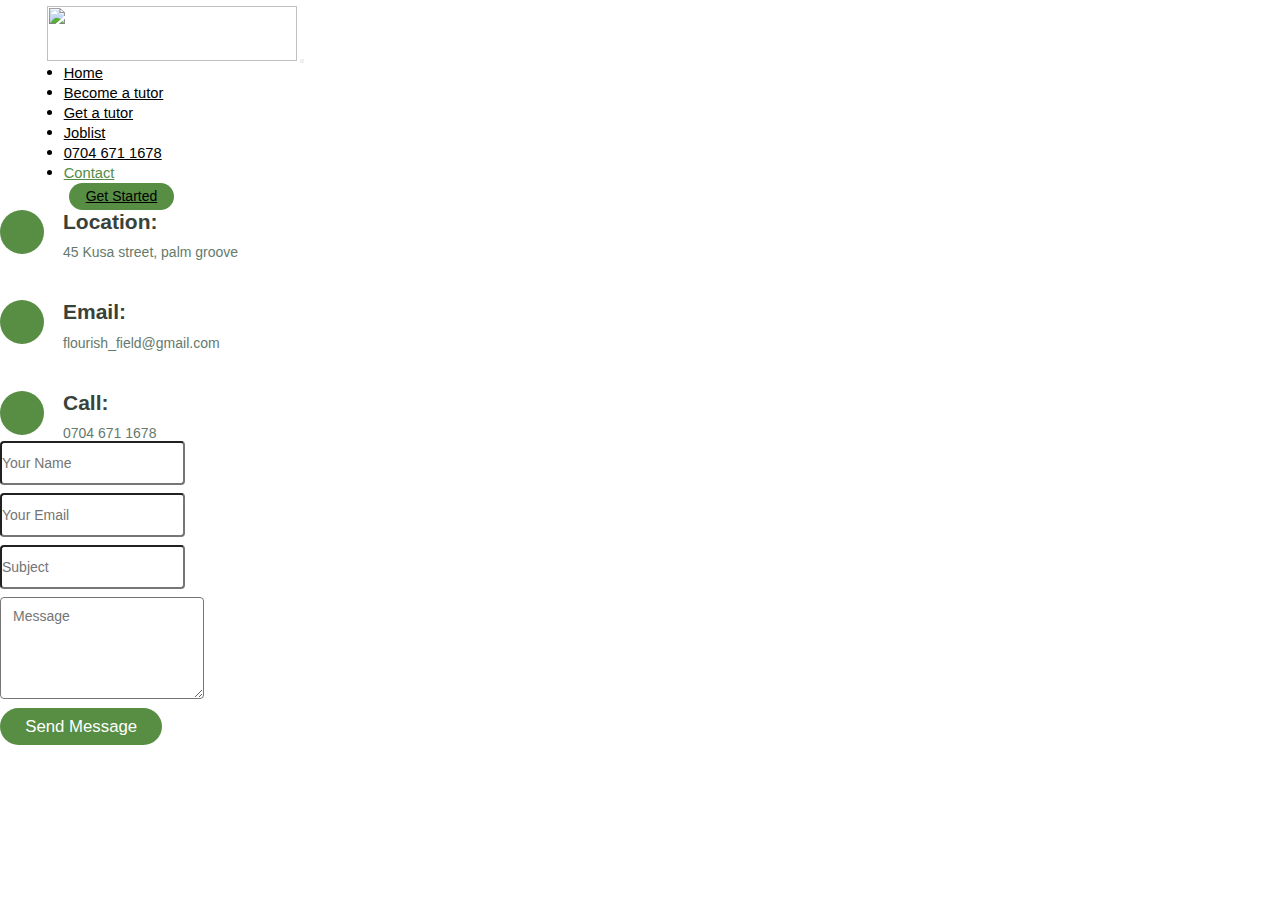
==== contact.html @ 43e8921d "flourish field landing page" ====
<!DOCTYPE html>
<html lang="en">
<head>
    <meta charset="UTF-8">
    <meta name="viewport" content="width=device-width, initial-scale=1.0">
    <title>Document</title>
    <link rel="stylesheet" href="https://stackpath.bootstrapcdn.com/bootstrap/4.5.0/css/bootstrap.min.css" integrity="sha384-9aIt2nRpC12Uk9gS9baDl411NQApFmC26EwAOH8WgZl5MYYxFfc+NcPb1dKGj7Sk" crossorigin="anonymous">
    <link rel="stylesheet" href="style.css">
    <script src="https://kit.fontawesome.com/8a36227a46.js" crossorigin="anonymous"></script>
</head>
<body>
  <!------ Navigation bar ------->
    <header>
        <nav class="navbar navbar-expand-lg  ">
            <a class="navbar-brand" href="#"><img src="https://res.cloudinary.com/dytnzt4jf/image/upload/v1593389877/flourish_field_vjxbkp.png" alt=""></a>
            <button class="navbar-toggler" type="button" data-toggle="collapse" data-target="#navbarNavDropdown" aria-controls="navbarNavDropdown" aria-expanded="false" aria-label="Toggle navigation">
              <span class="navbar-toggler-icon"></span>
            </button>
            <div class="collapse navbar-collapse other-side" id="navbarNavDropdown">
              <ul class="navbar-nav other-side">
                <li class="nav-item">
                    <a class="nav-link text-black" href="index.html">Home </a>
                </li>
                <li class="nav-item">
                  <a class="nav-link text-black" href="#">Become a tutor</a>
                </li>
                <li class="nav-item">
                  <a class="nav-link text-black" href="#">Get a tutor</a>
                </li>
                <li class="nav-item">
                    <a class="nav-link text-black" href="#"> Joblist</a>
                  </li>
                  <li class="nav-item">
                    <a class="nav-link text-black" href="#"> 0704 671 1678</a>
                  </li>
                  <li class="nav-item active">
                      <a class="nav-link text-black" href="contact.html">Contact</a>
                    </li>
                      <a href="courses.html" class="get-started-btn text-white ">Get Started</a>
              </ul>
            </div>
         </nav>   
    </header>

    <!-------- Contact form --------->
    <section id="contact" class="contact">
        <div class="container" data-aos="fade-up">
        <div class="row mt-5">
          <div class="col-lg-4">
            <div class="info">
              <div class="address">
                <i class="fas fa-map-marker-alt"></i>
                <h4>Location:</h4>
                <p>45 Kusa street, palm groove</p>
              </div>

              <div class="email">
                <i class="fas fa-envelope"></i>
                <h4>Email:</h4>
                <p>flourish_field@gmail.com</p>
              </div>

              <div class="phone">
                <i class="fas fa-phone-alt"></i>
                <h4>Call:</h4>
                <p>0704 671 1678</p>
              </div>

            </div>

          </div>

          <div class="col-lg-8 mt-5 mt-lg-0">

            <form class="php-email-form">
              <div class="form-row">
                <div class="col-md-6 form-group">
                  <input type="text" name="name" class="form-control" id="name" placeholder="Your Name" data-rule="minlen:4" data-msg="Please enter at least 4 chars" />
                  <div class="validate"></div>
                </div>
                <div class="col-md-6 form-group">
                  <input type="email" class="form-control" name="email" id="email" placeholder="Your Email" data-rule="email" data-msg="Please enter a valid email" />
                  <div class="validate"></div>
                </div>
              </div>
              <div class="form-group">
                <input type="text" class="form-control" name="subject" id="subject" placeholder="Subject" data-rule="minlen:4" data-msg="Please enter at least 8 chars of subject" />
                <div class="validate"></div>
              </div>
              <div class="form-group">
                <textarea class="form-control" name="message" rows="5" data-rule="required" data-msg="Please write something for us" placeholder="Message"></textarea>
                <div class="validate"></div>
              </div>
              <div class="text-center"><button type="submit">Send Message</button></div>
            </form>

          </div>

        </div>

      </div>
    </section>
    <script src="https://code.jquery.com/jquery-3.5.1.slim.min.js" integrity="sha384-DfXdz2htPH0lsSSs5nCTpuj/zy4C+OGpamoFVy38MVBnE+IbbVYUew+OrCXaRkfj" crossorigin="anonymous"></script>
    <script src="https://cdn.jsdelivr.net/npm/popper.js@1.16.0/dist/umd/popper.min.js" integrity="sha384-Q6E9RHvbIyZFJoft+2mJbHaEWldlvI9IOYy5n3zV9zzTtmI3UksdQRVvoxMfooAo" crossorigin="anonymous"></script>
    <script src="https://stackpath.bootstrapcdn.com/bootstrap/4.5.0/js/bootstrap.min.js" integrity="sha384-OgVRvuATP1z7JjHLkuOU7Xw704+h835Lr+6QL9UvYjZE3Ipu6Tp75j7Bh/kR0JKI" crossorigin="anonymous"></script>
</body>
</html>
---- style.css ----
*{
    margin: 0;
    padding: 0;
    box-sizing: border-box;
    font-size: 0.875em;
    font-family: "Open Sans", sans-serif;
}

/* --------NAVIGATION BAR---------- */
.navbar{
  background-color: #ffffff;
  padding: 0 5em;
  box-shadow: 1px 2px 9px rgba(0, 0, 0, 0.493);
}

.navbar-nav > li{
margin-left: 1em;
font-size: 1.2rem;
font-weight: 500;
}

.other-side{
    margin-left: auto;
}

.navbar img{
    width: 250px;
    height: 55px;
    margin-top: .8em;
}
.navbar a{
    color: black;
}

.navbar a:hover,  .navbar li:hover > a {
    color: #b3e61c;
    text-decoration: none;
  }

  .navbar .active > a {
    color: #558c44;
  }

  .navbar-toggler-icon i {
    color: #000;
    font-size: 1.5rem;
  }

  .get-started-btn {
    margin-left: 22px;
    background: #578e44;
    color: #ffffff;
    border-radius: 50px;
    padding: .4em 1.2em;
    white-space: nowrap;
    font-size: 1rem;
    display: inline-block;
    border: none;
  }
  
  .get-started-btn:hover  {
    background: #b4e61cbe;
  }
  
  @media (max-width: 768px) {
   .navbar img{
     width: 190px;
     height: 40px;
   }

    .navbar{
      padding: 0 1em;
    }
   
    .get-started-btn {
      padding: .3em .8em;
      margin: 0 18em 1em 1em;
    }
  }

  @media (max-width: 1024px){
    .navbar img{
      width: 250px;
      height: 60px;
    }
    .get-started-btn {
      padding: .3em 1em;
      margin: 0 45em 1em 1em;
    }
  }

  /* --------HERO SECTION---------- */
.hero-image {
    background-image: url("https://res.cloudinary.com/dytnzt4jf/image/upload/v1593371546/background_image_leflrj.jpg");
    background-color: #cccccc;
    width: 100%;
    height: 95vh;
    background-position: center;
    background-repeat: no-repeat;
    background-size: cover;
    position: relative;
  }
  
  .hero-text {
    text-align: left;
    position: absolute;
    top: 50%;
    left: 25%;
    transform: translate(-50%, -50%);
    color: white;
  }

  #intro .btn-get-started {
    font-family: "Raleway", sans-serif;
    font-weight: 500;
    font-size: 1.2rem;
    display: inline-block;
    padding: .5em 1.5em;
    border-radius: 50px;
    transition: 0.5s;
    margin-top: 2em;
    border: 2px solid #fff;
    color: #fff;
  }
  
  #intro .btn-get-started:hover {
    background: #54963f;
    border: 2px solid #578e44;
    text-decoration: none;
  }

  .hero-image:before {
    content: "";
    background: rgba(0, 0, 0, 0.4);
    position: absolute;
    bottom: 0;
    top: 0;
    left: 0;
    right: 0;
  }

  @media (min-width: 1024px) {
    #intro {
      height: 100vh;
    }

   #intro h1{
     font-size: 3rem;
   }
  }
  
  @media (max-width: 768px) {
    #intro {
      height: 100vh;
    }

    #intro h1 {
      font-size: 1.8rem;
      font-weight: bold;
    }

    #intro h3{
      font-size: 1.2rem;
    }

    .hero-text{
      text-align: left;
      right: auto;
      left: 14.5em;
      line-height: 1.2em;
    }

    #intro .btn-get-started{
      margin-top: .8em;
    }
  }


  /* ----------OUR COURSES----------- */
  .courses > h1{
    font-size: 2.5rem;
    font-weight: 500;
    text-align: center;
    margin-top: 2em;
  }
  
  .line{
    border: 2.5px solid #578e44;
    width: 2.5%;
  margin: 2.5em auto;
  }
  
  
  .courses-grid {
    display: grid;
    grid-template-columns: 1fr 1fr 1fr;
    grid-template-rows: 1fr 1fr;
    grid-gap: 0.5em;
    margin: 0 8em;
    }
    .courses-grid > * {
    background-color: #ffffff;
    color: #686f7a;
    padding: 1.5em 1.5em 3em 1.5em;
    margin: 1em 1em;
    box-shadow: 1px 2px 8px rgba(160, 158, 158, 0.493);
    } 
  
    .inner-container{
      height: 13vw;
      width: 99%;
      display: flex;
      padding: 0%;
      margin: 0;
    }

    .courses-grid  p{
      margin-top: 1em;
      font-size: 1.1rem;
      line-height: 1em;
    }

    .courses-grid i{
      margin-left: 12em;
      background-color: #578e44;
      border-radius: 50%;
      padding: .6em;
      color: #ffffff;
      font-size: 1.2rem;
    }

    .courses-grid a :hover{
      background-color: #b4e61cbe;
    }

    @media (max-width: 768px) {
      .courses-grid {
        display: grid;
        grid-template-columns: 1fr;
        grid-template-rows: 1fr;
        grid-gap: 0.5em;
        margin: 0 2em;
        }
        .courses > h1{
        margin-top: .5em;
        font-size: 2rem;
        }
        .line{
          border: 2.5px solid #578e44;
          width: 5%;
        margin: 2.5em auto;
        }
        
        .courses-grid > * {
          padding: 1.5em 1.5em 1em 1.5em;
          margin: 1em 1em;
          } 
        

        .courses-grid i{
          padding: .5em;
           font-size: 1rem;
          margin-top: -5em;
        }

        .inner-container{
          height: 35vw;
        }
      }
  


  
  
  /* ----------REVIEWS----------- */
  .review{
    background-color: #f7f7f7;
  }
  .review-container{
    display: flex;
    flex-wrap: wrap;
    flex-direction: row;
    margin: 4em 8em 0 8em;
    padding-bottom: 7em;
  }
  
  .container-1{
  box-shadow: 1px 2px 8px rgba(160, 158, 158, 0.493);
    margin: 0 auto;
    padding: 2em 4em;
    width: 30%;
    height: 50%;
    background-color: #ffffff;
  }
  .review-container> .container-1 > img{
   width: 40%;
   height: 40%;
    margin:0 auto;
    display: flex;
    justify-content: center;
  }
  
  .review > h1{
    font-size: 2rem;
    font-weight: 500;
    text-align: center;
    margin-top: 2.5em;
    padding-top: 1.5em;
  }
  
  .review-container> .container-1 > p{
    font-size: 1rem;
    margin-top: 1em;
    color: #29303b;
  }
  
  .profile{
    margin-top: 2em;
  }
  
  .profile-container{
    border-radius: 50%;
    background-color: #686f7a;
    padding: 1em 1.5em;
    color: #ffffff;
    font-weight: bold;
    font-size: 2em;
    text-align: center;
    width: 50px;
  }

  .profile-container-1{
    border-radius: 50%;
    background-color: #fdd3d9;
    padding: 1em 1.5em;
    color: #ffffff;
    font-weight: bold;
    font-size: 2em;
    text-align: center;
    width: 50px;
  }
  
  .profile-name{
    color: #333;
    font-size: 2em;
   margin-left: 1em;
   font-weight: 700;
  }

  .dot{
    display: none;
  }
  
  @media (max-width: 1024px){

  }

  @media (max-width: 768px){
    .review-container{
      display: flex;
      flex-wrap: wrap;
      flex-direction: row;
      margin: 4em 6em 0 6em;
      padding-bottom: 7em;
    }

    .review > h1{
      margin: 0 2em;
      margin-top: 2.5em;
      font-size: 1.9rem;
      margin-bottom: .5em;
      
    }
    
    .container-1{
    box-shadow: 1px 2px 8px rgba(160, 158, 158, 0.493);
      margin: 0 auto;
      padding: 2em 4em;
      width: 100vw;
      background-color: #ffffff;
    }

.dot{
  cursor: pointer;
  height: 10px;
  width: 10px;
  margin: -5em 2em 3em 1.5em;
  background-color: #717171;
  border-radius: 50%;
  display: inline-block;
  transition: background-color 0.6s ease;
}

.hide{
  display: none;
}
    
  }
  

/* ---------CONTACT FORM-------- */

  .contact > h1{
    font-size: 2.5rem;
    font-weight: 500;
    text-align: center;
    margin-top: 2em;
  }
  
  .contact .info {
    width: 100%;
    background: #fff;
  }
  
  .contact .info i {
    font-size: 20px;
    color: #ffffff;
    float: left;
    width: 44px;
    height: 44px;
    background: #578e44;
    display: flex;
    justify-content: center;
    align-items: center;
    border-radius: 50px;
    transition: all 0.3s ease-in-out;
  }
  
  .contact .info h4 {
    padding: 0 0 0 3em;
    font-size: 1.5rem;
    font-weight: 600;
    margin-bottom: .5em;
    color: #37423b;
  }
  
  .contact .info p {
    padding: 0 0 0 4.5em;
    margin-bottom: 0;
    font-size: 14px;
    color: #657a6d;
  }
  
  .contact .info .email, .contact .info .phone {
    margin-top: 40px;
  }
  
  .contact .info .email:hover i, .contact .info .address:hover i, .contact .info .phone:hover i {
    background: #b4e61cbe;
    color: #fff;
  }
  
  .contact .php-email-form {
    width: 100%;
    background: #fff;
  }
  
  .contact .php-email-form .form-group {
    padding-bottom: 8px;
  }
  
  .contact .php-email-form input, .contact .php-email-form textarea {
    border-radius: 4px;
    box-shadow: none;
    font-size: 14px;
  }
  
  .contact .php-email-form input:focus, .contact .php-email-form textarea:focus {
    border-color: #b4e61cbe;
    box-shadow: 1px 1px 3px white;
  }
  
  .contact .php-email-form input {
    height: 44px;
  }
  
  .contact .php-email-form textarea {
    padding: 10px 12px;
  }
  
  .contact .php-email-form button[type="submit"] {
    background: #578e44;
    font-size: 1.2rem;
    border: 0;
    padding: .5em 1.5em;
    color: #fff;
    transition: 0.4s;
    border-radius: 50px;
  }
  
  .contact .php-email-form button[type="submit"]:hover {
    background: #b4e61cbe;
  }

  @media (max-width: 768px){
    .contact > h1{
      font-size: 2rem;
      margin: 1.8em 0 1em 0;
    }
    .contact .info h4{
      font-size: 1.3rem;
    }
  }
 
/* --------------Footer Section------------------- */
  footer{
    background-color: #f7f7f7;
    margin-top: 3em;
}

 footer .footer-top a{
    text-decoration: none;
}

footer .footer-top ul{
    list-style: none
}


.footer-top{
    display: flex;
    flex-wrap: wrap;
    justify-content: space-between;
    margin: 1em 3em;
    font-size: 1.7rem;
    line-height: 1.5em;
    color: #04172A;
    padding-top: 1.5em;
}

.footer-top-1{
  margin-top: .5em;
}

.footer-top  a{
    color: #04172A;
}

.footer-icons > a > i{
margin-left: 1em;
background-color: #04172A;
border-radius: 50%;
padding: .5em;
color: #ffffff;
}

footer > hr{
    border: .5px solid rgba(4, 23, 42, 0.185);
    width: auto;
}

.bold{
  font-size: 1.5em;
  font-weight: bold;
}

.footer-top-1 > ul > li > p{
  line-height: 1em;
}

.footer-bottom{
    display: flex;
    flex-flow: row;
    padding: 0 5em .5em 5em;
    color: #000000;
    font-size: .9rem;
}

.footer-bottom > .footer-bottom-left{
margin-right: auto;
}

.footer-bottom > .footer-bottom-right{
  margin-right: 2em;
  }
  
@media (max-width: 768px) {
  .footer-top-2, .footer-top-3, .footer-top-4{
      flex-wrap: wrap;
        font-size: 1rem;
        justify-content: space-evenly;
        margin: 0 -1.5em;
    } 

    .footer-top-1{
      text-align: center;
      font-size: 1rem;
      margin: 0 5em;
    }

    .footer-bottom p, .footer-bottom > .footer-bottom-right, .footer-bottom > .footer-bottom-left, .footer-bottom{
        font-size: .5rem;
        margin: 0 1em;
        padding: 0 .3em 0 .3em;

    }
}

@media (max-width: 1024px) {
    .footer-top{
        font-size: 1rem;
    }

.footer-bottom,  .footer-bottom-left, .footer-bottom-right{
    margin: 0 2.3em;
    font-size: .6rem;
    
}
.footer-bottom{
  margin-bottom: 0;
}
} 

/* ----------------MODAL FORM---------------------- */

 .modal-form{
  padding: .5em;
  width: 40vw;
  font-size: 1rem;
  border: 1px solid #ccd0d4;
  display: block;
  margin: 1.5em auto 1.5em auto;
  border-radius: 5px;
}

  .submit-btn{
  padding: .5em;
  width: 40vw;
  font-size: 1rem;
  background-color: #578e44;
  border: none;
  display: block;
  margin: 1.5em auto 1.5em auto;
  border-radius: 5px;
  color: #ffffff;
}

.w3-right {
  font-size: 2.5em;
}

.w3-button{
  font-size: .8rem;
}

.genderr{
 margin-left: 3.1em;
  font-size: 1rem;
}

.gender{
  margin-left: .5em;
  margin-right: 4em;
  font-size: 1rem;
  color: #686f7a;
}

input[type="radio"]{
  margin-left: 8em;
}

.modal-head{
 text-align: center;
  font-size: 2.5rem;
  text-shadow: 2px 1px 1px rgba(85, 78, 78, 0.178);
  color: #578e44;
  font-weight: 600;
}


@media (max-width: 760px){
  .modal-form{
   width: 55vw;
  }

  .modal-head{
    font-size: 1.8rem;
  }
}
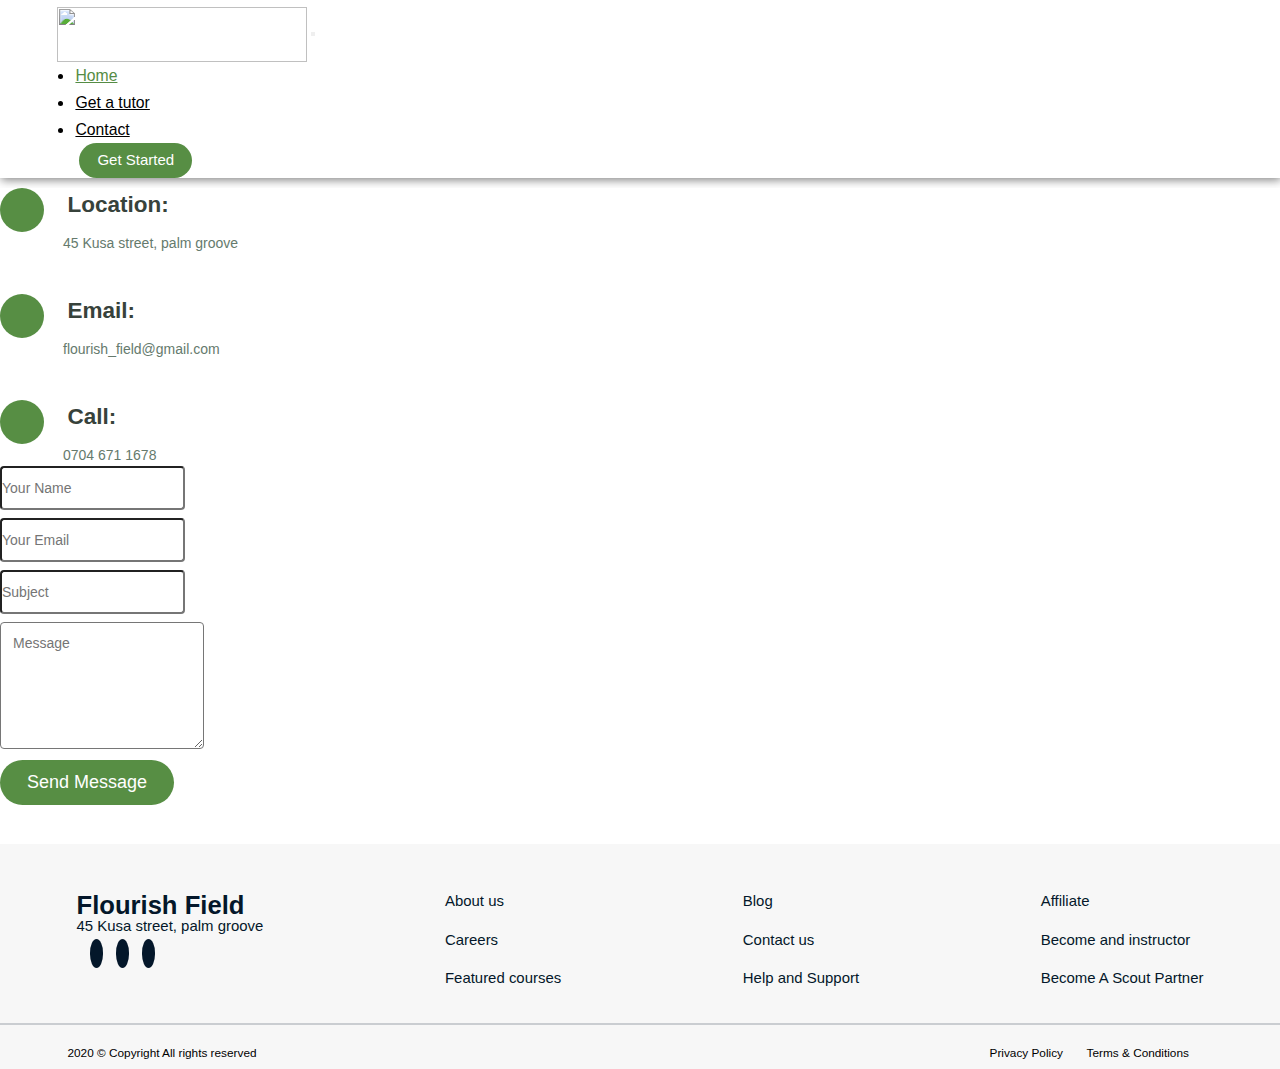
==== commit 3ccd6e18: "added new file" ====
--- a/contact.html
+++ b/contact.html
@@ -7,40 +7,60 @@
     <link rel="stylesheet" href="https://stackpath.bootstrapcdn.com/bootstrap/4.5.0/css/bootstrap.min.css" integrity="sha384-9aIt2nRpC12Uk9gS9baDl411NQApFmC26EwAOH8WgZl5MYYxFfc+NcPb1dKGj7Sk" crossorigin="anonymous">
     <link rel="stylesheet" href="style.css">
     <script src="https://kit.fontawesome.com/8a36227a46.js" crossorigin="anonymous"></script>
+    <link rel="stylesheet" href="https://www.w3schools.com/w3css/4/w3.css">
 </head>
 <body>
   <!------ Navigation bar ------->
-    <header>
-        <nav class="navbar navbar-expand-lg  ">
-            <a class="navbar-brand" href="#"><img src="https://res.cloudinary.com/dytnzt4jf/image/upload/v1593389877/flourish_field_vjxbkp.png" alt=""></a>
-            <button class="navbar-toggler" type="button" data-toggle="collapse" data-target="#navbarNavDropdown" aria-controls="navbarNavDropdown" aria-expanded="false" aria-label="Toggle navigation">
-              <span class="navbar-toggler-icon"></span>
-            </button>
-            <div class="collapse navbar-collapse other-side" id="navbarNavDropdown">
-              <ul class="navbar-nav other-side">
-                <li class="nav-item">
-                    <a class="nav-link text-black" href="index.html">Home </a>
+  <header>
+    <nav class="navbar navbar-expand-lg ">
+        <a class="navbar-brand" href="#"><img src="https://res.cloudinary.com/dytnzt4jf/image/upload/v1593389877/flourish_field_vjxbkp.png" alt=""></a>
+        <button class="navbar-toggler" type="button" data-toggle="collapse" data-target="#navbarNavDropdown" aria-controls="navbarNavDropdown" aria-expanded="false" aria-label="Toggle navigation">
+          <span class="navbar-toggler-icon"><i class="fas fa-bars"></i></span>
+        </button>
+        <div class="collapse navbar-collapse other-side" id="navbarNavDropdown">
+          <ul class="navbar-nav other-side">
+            <li class="nav-item active">
+                <a class="nav-link text-black" href="index.html">Home </a>
+            </li>
+            <li class="nav-item">
+              <a class="nav-link text-black" href="#">Get a tutor</a>
+            </li>
+              <li class="nav-item">
+                  <a class="nav-link text-black" href="contact.html">Contact</a>
                 </li>
-                <li class="nav-item">
-                  <a class="nav-link text-black" href="#">Become a tutor</a>
-                </li>
-                <li class="nav-item">
-                  <a class="nav-link text-black" href="#">Get a tutor</a>
-                </li>
-                <li class="nav-item">
-                    <a class="nav-link text-black" href="#"> Joblist</a>
-                  </li>
-                  <li class="nav-item">
-                    <a class="nav-link text-black" href="#"> 0704 671 1678</a>
-                  </li>
-                  <li class="nav-item active">
-                      <a class="nav-link text-black" href="contact.html">Contact</a>
-                    </li>
-                      <a href="courses.html" class="get-started-btn text-white ">Get Started</a>
+ <!---------------MODAL FORM------------>
+                  <button onclick="document.getElementById('id01').style.display='block'" class="get-started-btn text-white ">Get Started</button>
+                  <div id="id01" class="w3-modal">
+                    <div class="w3-modal-content w3-card-4 w3-animate-zoom" style="max-width:600px">
+                      <div class="w3-center"><br>
+                        <span onclick="document.getElementById('id01').style.display='none'" class="w3-button w3-xlarge  w3-display-topright" title="Close Modal">&times;</span>
+                      </div>
+
+                      <h2 class="modal-head">Get Started </h2>
+                      <Form >
+                            <input type="text" id="name" class="modal-form" placeholder="First name">
+                            <input type="text" id="name" class="modal-form" placeholder="Middle name">
+                            <input type="text" id="name" class="modal-form" placeholder="Last name">
+                            <input type="email" id="email" class="modal-form" placeholder="Enter your email" required="required">
+                            <input type="date" id="DOB" class="modal-form" placeholder="date of birth">
+                            <input type="text" name="" class="modal-form" id="" placeholder="Contact address">
+                            <input type="tel" name="phone" class="modal-form" placeholder="Phone number">
+                            <label for="gender" class="genderr">Gender</label><br>
+                            <input type="radio" name="gender" ><span class="gender">Female</span> 
+                            <input type="radio" name="gender"><span class="gender">Male</span> 
+                            <input type="text" name="" class="modal-form" placeholder="Course title">
+                            <button class="submit-btn" type="submit">Register</button>
+                      </Form>
+                      <div class="w3-container w3-border-top w3-padding-16 w3-light-grey">
+                        <button onclick="document.getElementById('id01').style.display='none'" type="button" class="w3-button">Cancel</button>
+                        <span class="w3-right w3-padding w3-hide-small"> <a href="#">Sign In?</a></span>
+                      </div>
+                    </div>
+                  </div>
               </ul>
-            </div>
-         </nav>   
-    </header>
+         </div>
+     </nav>
+</header>
 
     <!-------- Contact form --------->
     <section id="contact" class="contact">
@@ -100,6 +120,60 @@
 
       </div>
     </section>
+
+    <!------------ Footer Sestion -------------------->
+    <footer>
+      <!-- top section----- -->
+      <div class="footer-top">
+          <div class="footer-top-1">
+            <ul>
+              <li><p class="bold">Flourish Field</p></li>
+              <li><p>45 Kusa street, palm groove</p></li>
+              <div class="footer-icons">
+                <a href="#"><i class="fab fa-facebook-f"></i></a>
+                <a href="#"><i class="fab fa-instagram"></i></a>
+                <a href="#"><i class="fab fa-twitter"></i></a>
+              </div>
+            </ul>
+      </div>
+
+      
+      <div class="footer-top-2">
+          <ul>
+              <li><a href="#">About us</a></li>
+             <li><a href="#">Careers</a></li>
+              <li><a href="#">Featured courses</a></li>
+              
+          </ul>
+      </div>
+
+      <div class="footer-top-3">
+          <ul>
+              <li><a href="#">Blog</a></li>
+              <li><a href="#">Contact us</a></li>
+              <li><a href="#">Help and Support</a></li>
+          </ul>
+      </div>
+
+      <div class="footer-top-4">
+          <ul>
+            <li><a href="#">Affiliate</a></li>
+              <li><a href="#">Become and instructor</a></li>
+              <li><a href="#">Become A Scout Partner</a></li>
+          </ul>
+      </div>
+  </div>
+          
+  <hr>
+
+      <!-- bottom section----- -->
+      <div class="footer-bottom">
+      <p class="footer-bottom-left">2020 © Copyright All rights reserved</p>
+         <P class="footer-bottom-right">Privacy Policy</P>
+          <p class="footer-bottom-right">Terms & Conditions</p>
+      </ul>
+  </div>
+ </footer>
     <script src="https://code.jquery.com/jquery-3.5.1.slim.min.js" integrity="sha384-DfXdz2htPH0lsSSs5nCTpuj/zy4C+OGpamoFVy38MVBnE+IbbVYUew+OrCXaRkfj" crossorigin="anonymous"></script>
     <script src="https://cdn.jsdelivr.net/npm/popper.js@1.16.0/dist/umd/popper.min.js" integrity="sha384-Q6E9RHvbIyZFJoft+2mJbHaEWldlvI9IOYy5n3zV9zzTtmI3UksdQRVvoxMfooAo" crossorigin="anonymous"></script>
     <script src="https://stackpath.bootstrapcdn.com/bootstrap/4.5.0/js/bootstrap.min.js" integrity="sha384-OgVRvuATP1z7JjHLkuOU7Xw704+h835Lr+6QL9UvYjZE3Ipu6Tp75j7Bh/kR0JKI" crossorigin="anonymous"></script>
--- a/style.css
+++ b/style.css
@@ -85,7 +85,7 @@
     }
     .get-started-btn {
       padding: .3em 1em;
-      margin: 0 45em 1em 1em;
+      margin: 0 15em 1em .5em;
     }
   }
 
@@ -121,6 +121,7 @@
     margin-top: 2em;
     border: 2px solid #fff;
     color: #fff;
+    background-color: transparent;
   }
   
   #intro .btn-get-started:hover {
